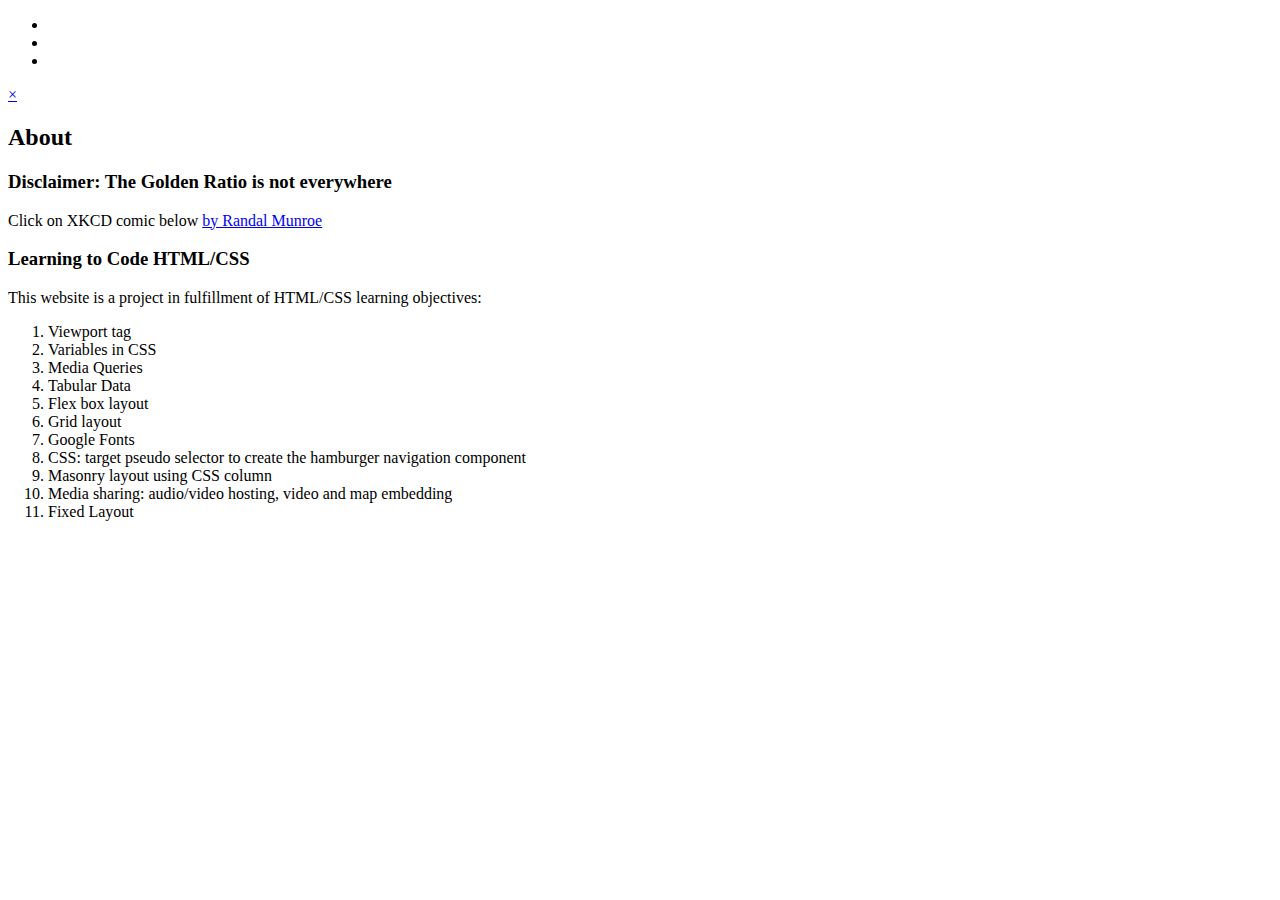
==== about.html @ 10fde808 "started todos" ====
<!DOCTYPE html>
<html lang="en">

<head>
    <meta charset="UTF-8">
    <title>Golden Ratio: About</title>
    <meta name="viewport" content="width=device-width, initial-scale=1.0">
    <meta http-equiv="X-UA-Compatible" content="ie=edge">
    <link rel="stylesheet" href="https://use.fontawesome.com/releases/v5.6.3/css/all.css"
        integrity="sha384-UHRtZLI+pbxtHCWp1t77Bi1L4ZtiqrqD80Kn4Z8NTSRyMA2Fd33n5dQ8lWUE00s/" crossorigin="anonymous">
    <link href="https://fonts.googleapis.com/css?family=Montserrat%7CUbuntu" rel="stylesheet">
    <link rel="stylesheet" href="css/style.css">
    <link rel="icon" type="image/png" href="images/phi_640.png">
</head>

<body>
    <ul class="icon-bar">
        <li>
            <a target="_blank" href="https://www.facebook.com/megan.otis" class="facebook"><i class="fab fa-facebook"></i></a>
        </li>
        <li>
            <a target="_blank" href="https://www.twitter.com/meganmotis" class="twitter"><i class="fab fa-twitter"></i></a>
        </li>
        <li>
            <a target="_blank" href="https://www.github.com/meganmotis" class="github"><i class="fab fa-github"></i></a>
        </li>
    </ul>


    <header class="header">
        <!-- TODO add hamburger and brand to all headers -->
    </header>

    <nav id="nav">
        <a class="toggle close" href="#">×</a>
        <ul>
            <!-- TODO add list items with navigation and set current page active -->
        </ul>
    </nav>


    <section role="main">
        <h2>About</h2>
        <h3>Disclaimer: The Golden Ratio is not everywhere</h3>
        <p>Click on XKCD comic below <a href="https://www.xkcd.com/1488/" target="_blank"> by Randal Munroe</a> </p>
        <!-- TODO add the xkcd clickable comic in a container -->


        <h3>Learning to Code HTML/CSS</h3>
        <p>This website is a project in fulfillment of HTML/CSS learning objectives:</p>
        <!-- TODO add learning-objectives class to the ordered list -->
        <ol>
            <li>
                Viewport tag
            </li>
            <li>
                Variables in CSS
            </li>
            <li>
                Media Queries
            </li>
            <li>
                Tabular Data
            </li>
            <li>
                Flex box layout
            </li>
            <li>
                Grid layout
            </li>
            <li>
                Google Fonts
            </li>
            <li>
                CSS: target pseudo selector to create the hamburger navigation component
            </li>
            <li>
                Masonry layout using CSS column
            </li>
            <li>
                Media sharing: audio/video hosting, video and map embedding
            </li>
            <li>
                Fixed Layout
            </li>
        </ol>
    </section>



    <footer>
        <!-- TODO add footer contents -->
    </footer>

</body>

</html>
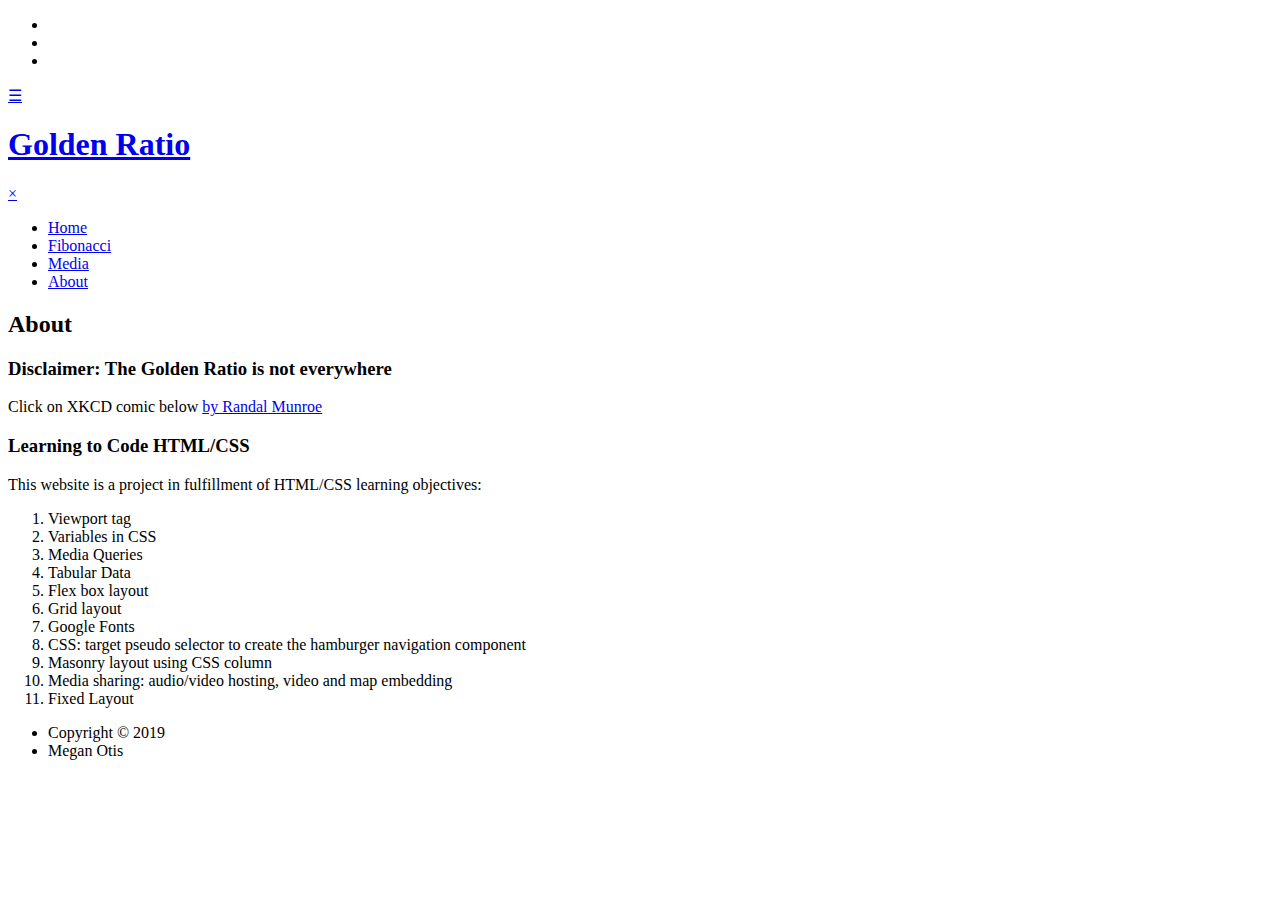
==== commit aca022cb: "added navigation links" ====
--- a/about.html
+++ b/about.html
@@ -16,10 +16,12 @@
 <body>
     <ul class="icon-bar">
         <li>
-            <a target="_blank" href="https://www.facebook.com/megan.otis" class="facebook"><i class="fab fa-facebook"></i></a>
+            <a target="_blank" href="https://www.facebook.com/megan.otis" class="facebook"><i
+                    class="fab fa-facebook"></i></a>
         </li>
         <li>
-            <a target="_blank" href="https://www.twitter.com/meganmotis" class="twitter"><i class="fab fa-twitter"></i></a>
+            <a target="_blank" href="https://www.twitter.com/meganmotis" class="twitter"><i
+                    class="fab fa-twitter"></i></a>
         </li>
         <li>
             <a target="_blank" href="https://www.github.com/meganmotis" class="github"><i class="fab fa-github"></i></a>
@@ -28,13 +30,25 @@
 
 
     <header class="header">
-        <!-- TODO add hamburger and brand to all headers -->
+        <a class="toggle open" href="#nav">&#9776;</a>
+        <h1 class="brand"><a href="./index.html">Golden Ratio</a></h1>
     </header>
 
     <nav id="nav">
         <a class="toggle close" href="#">×</a>
         <ul>
-            <!-- TODO add list items with navigation and set current page active -->
+            <li>
+                <a href="index.html">Home</a>
+            </li>
+            <li>
+                <a href="fibonacci.html">Fibonacci</a>
+            </li>
+            <li>
+                <a href="media.html">Media</a>
+            </li>
+            <li class="active">
+                <a href="#">About</a>
+            </li>
         </ul>
     </nav>
 
@@ -89,7 +103,10 @@
 
 
     <footer>
-        <!-- TODO add footer contents -->
+        <ul class="copyright">
+            <li>Copyright &copy; 2019</li>
+            <li>Megan Otis</li>
+        </ul>
     </footer>
 
 </body>
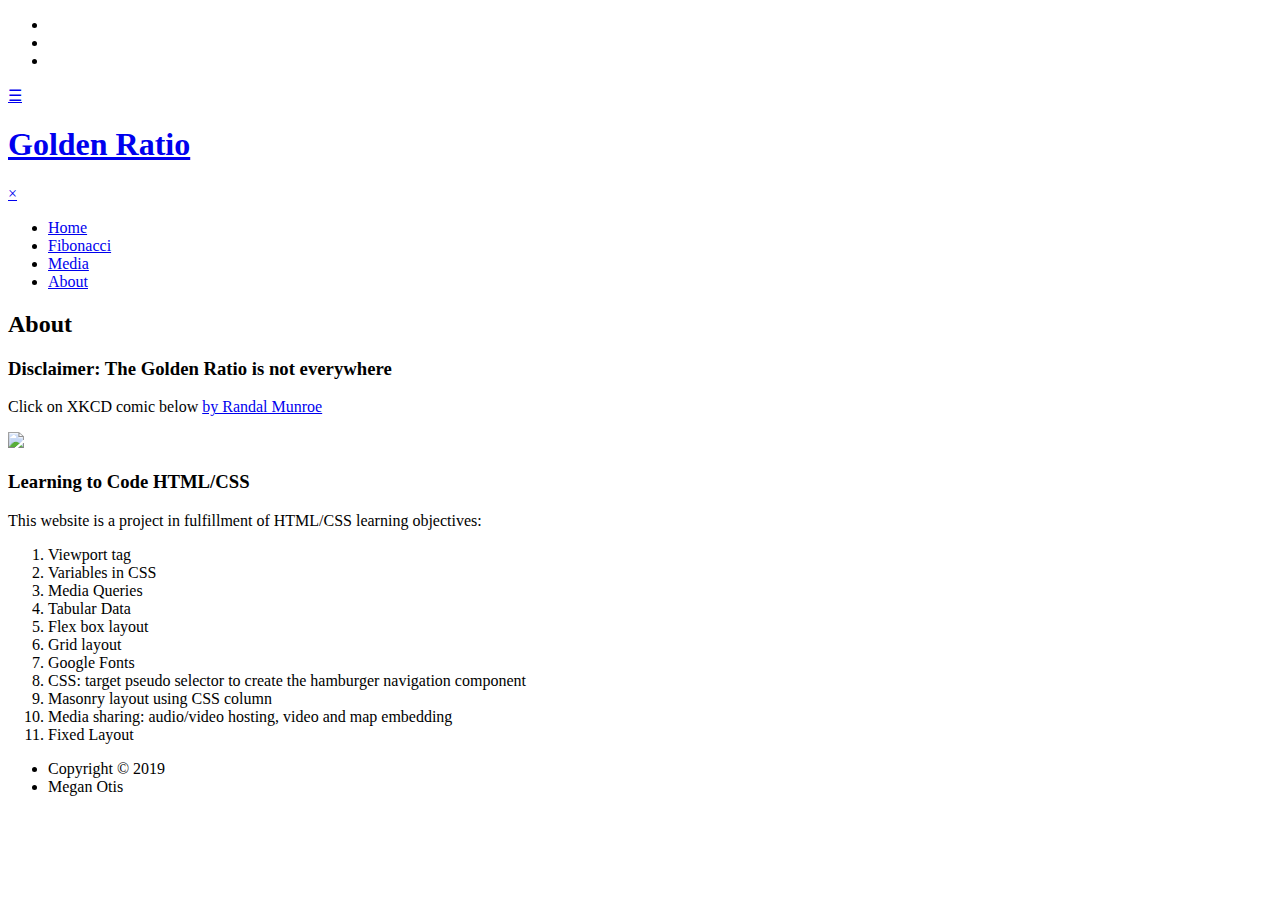
==== commit 3ee0c744: "finished todos" ====
--- a/about.html
+++ b/about.html
@@ -28,87 +28,86 @@
         </li>
     </ul>
 
+    <div class="single-col-container">
+        <header class="header">
+            <a class="toggle open" href="#nav">&#9776;</a>
+            <h1 class="brand"><a href="./index.html">Golden Ratio</a></h1>
+        </header>
 
-    <header class="header">
-        <a class="toggle open" href="#nav">&#9776;</a>
-        <h1 class="brand"><a href="./index.html">Golden Ratio</a></h1>
-    </header>
+        <nav id="nav">
+            <a class="toggle close" href="#">×</a>
+            <ul>
+                <li>
+                    <a href="index.html">Home</a>
+                </li>
+                <li>
+                    <a href="fibonacci.html">Fibonacci</a>
+                </li>
+                <li>
+                    <a href="media.html">Media</a>
+                </li>
+                <li class="active">
+                    <a href="#">About</a>
+                </li>
+            </ul>
+        </nav>
 
-    <nav id="nav">
-        <a class="toggle close" href="#">×</a>
-        <ul>
-            <li>
-                <a href="index.html">Home</a>
-            </li>
-            <li>
-                <a href="fibonacci.html">Fibonacci</a>
-            </li>
-            <li>
-                <a href="media.html">Media</a>
-            </li>
-            <li class="active">
-                <a href="#">About</a>
-            </li>
-        </ul>
-    </nav>
+        <section role="main">
+            <h2>About</h2>
+            <h3>Disclaimer: The Golden Ratio is not everywhere</h3>
+            <p>Click on XKCD comic below <a href="https://www.xkcd.com/1488/" target="_blank"> by Randal Munroe</a> </p>
+            <div class="xkcd-container">
+                <a href="https://xkcd.com/spiral/" target="_blank">
+                    <img src="https://imgs.xkcd.com/comics/flowcharts.png" />
+                </a>
+            </div>
 
+            <h3>Learning to Code HTML/CSS</h3>
+            <p>This website is a project in fulfillment of HTML/CSS learning objectives:</p>
+            <ol class="learning-objectives">
+                <li>
+                    Viewport tag
+                </li>
+                <li>
+                    Variables in CSS
+                </li>
+                <li>
+                    Media Queries
+                </li>
+                <li>
+                    Tabular Data
+                </li>
+                <li>
+                    Flex box layout
+                </li>
+                <li>
+                    Grid layout
+                </li>
+                <li>
+                    Google Fonts
+                </li>
+                <li>
+                    CSS: target pseudo selector to create the hamburger navigation component
+                </li>
+                <li>
+                    Masonry layout using CSS column
+                </li>
+                <li>
+                    Media sharing: audio/video hosting, video and map embedding
+                </li>
+                <li>
+                    Fixed Layout
+                </li>
+            </ol>
+        </section>
 
-    <section role="main">
-        <h2>About</h2>
-        <h3>Disclaimer: The Golden Ratio is not everywhere</h3>
-        <p>Click on XKCD comic below <a href="https://www.xkcd.com/1488/" target="_blank"> by Randal Munroe</a> </p>
-        <!-- TODO add the xkcd clickable comic in a container -->
-
-
-        <h3>Learning to Code HTML/CSS</h3>
-        <p>This website is a project in fulfillment of HTML/CSS learning objectives:</p>
-        <!-- TODO add learning-objectives class to the ordered list -->
-        <ol>
-            <li>
-                Viewport tag
-            </li>
-            <li>
-                Variables in CSS
-            </li>
-            <li>
-                Media Queries
-            </li>
-            <li>
-                Tabular Data
-            </li>
-            <li>
-                Flex box layout
-            </li>
-            <li>
-                Grid layout
-            </li>
-            <li>
-                Google Fonts
-            </li>
-            <li>
-                CSS: target pseudo selector to create the hamburger navigation component
-            </li>
-            <li>
-                Masonry layout using CSS column
-            </li>
-            <li>
-                Media sharing: audio/video hosting, video and map embedding
-            </li>
-            <li>
-                Fixed Layout
-            </li>
-        </ol>
-    </section>
-
-
-
-    <footer>
-        <ul class="copyright">
-            <li>Copyright &copy; 2019</li>
-            <li>Megan Otis</li>
-        </ul>
-    </footer>
-
+        <footer>
+            <ul class="copyright">
+                <li>Copyright &copy; 2019</li>
+                <li>Megan Otis</li>
+            </ul>
+        </footer>
+    </div>
 </body>
 
 </html>